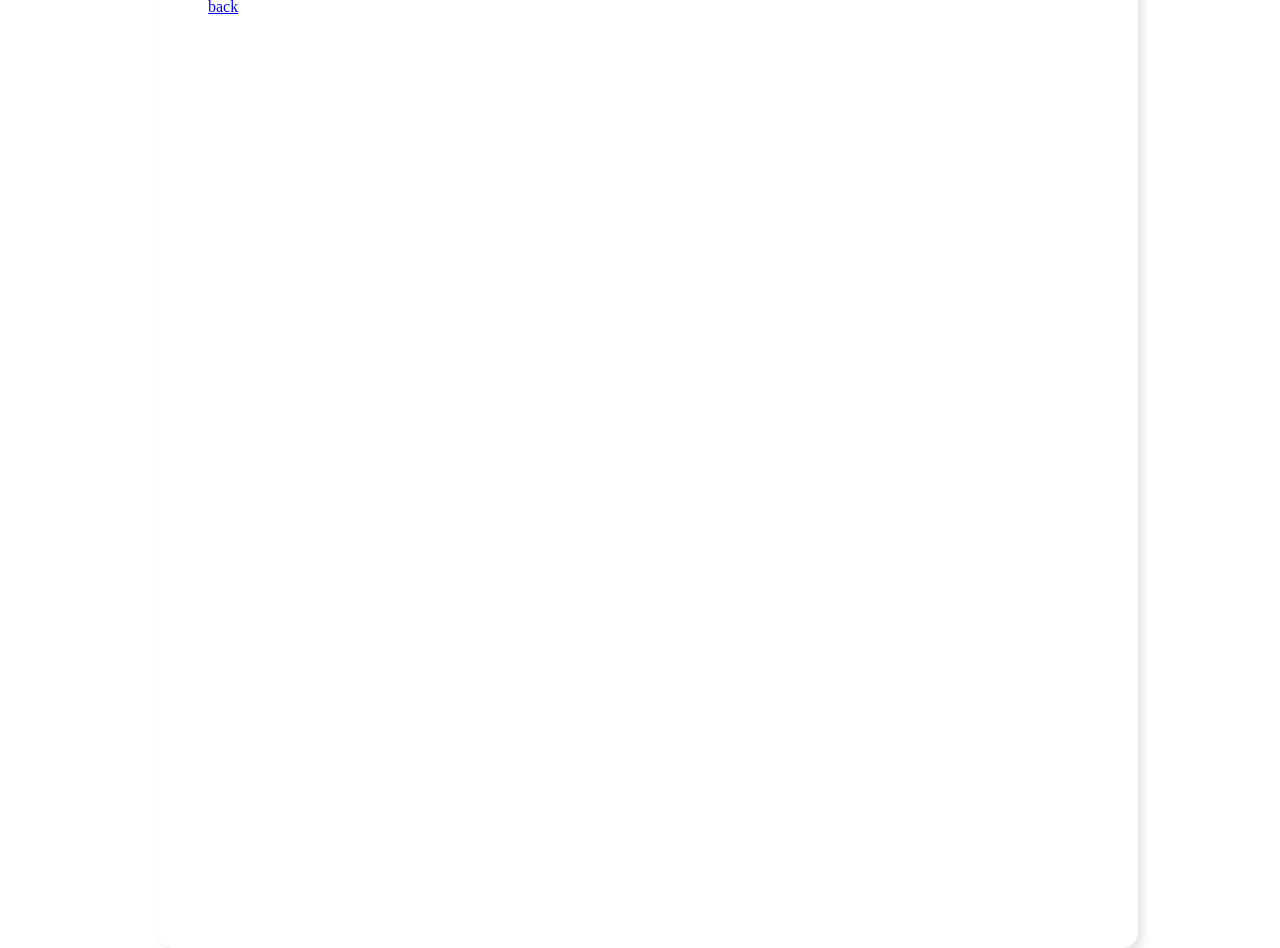
==== declaration.html @ 4763e731 "Add files via upload" ====
<!DOCTYPE html>
<html lang="en">
<head>
    <meta charset="UTF-8">
    <meta name="viewport" content="width=device-width, initial-scale=1.0">
    <title>Document</title>
    <style>
        :root {
            /* 新增透明度相关变量 */
            --glass-opacity: 0.4;
            /* 毛玻璃透明度 */
            --glass-blur: 16px;
        }
        body {
            height: 100vh;
            width: 100vw;
            display: flex;
            align-items: center;
            justify-content: center;
            background-image: url('108252240_p0.jpg');
            color: white;
        }
        .panel {
            padding: 40px;
            /* 四边统一设置30px内边距 */
            display: flex;
            flex-direction: column;
            /* 垂直排列子元素 */
            gap: 20px;
            /* 子元素间距也保持30px */
            box-shadow: 5px 5px 9px rgba(0, 0, 0, 0.1);
            backdrop-filter: blur(var(--glass-blur));
            /* 模糊效果 */
            -webkit-backdrop-filter: blur(var(--glass-blur));
            align-items: center;
            justify-content: center;
            margin: 20px auto;
            border-radius: 16px;
            width: 900px;
            height: 900px;
        }
        .back{
            position: fixed;
            top: 30px;
            left: 50px
        }
    </style>
</head>
</head>
<body>
    <div class="panel">
        <a class="back" href="index.html">back</a>
        <h1>Minecraft reamls is not mine. </h1>
        <h1>It belongs to my friend someqi.</h1>
    </div>
    
</body>
</html>
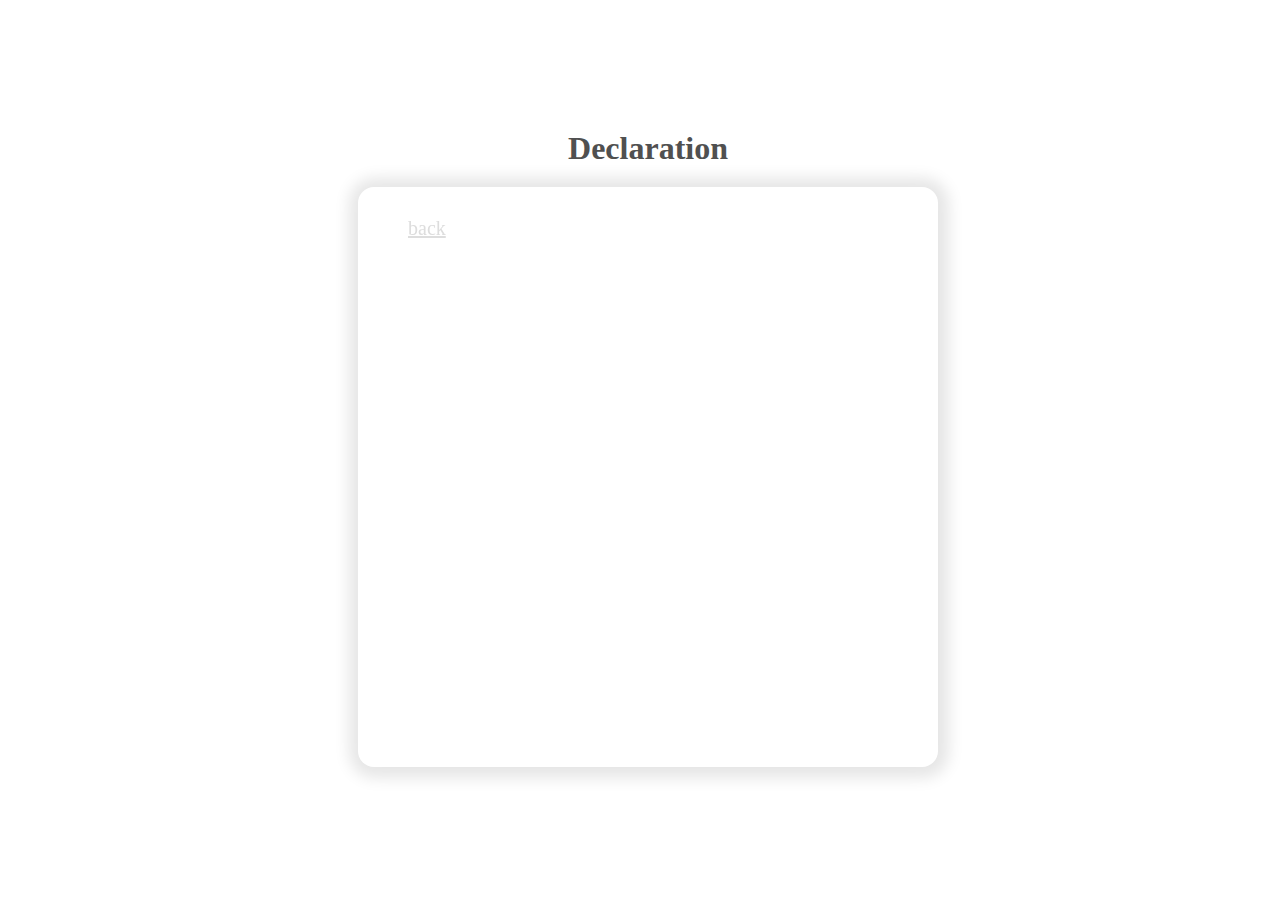
==== commit f5c02bea: "Update declaration.html" ====
--- a/declaration.html
+++ b/declaration.html
@@ -1,9 +1,11 @@
 <!DOCTYPE html>
 <html lang="en">
+
 <head>
     <meta charset="UTF-8">
     <meta name="viewport" content="width=device-width, initial-scale=1.0">
     <title>Document</title>
+    <link rel="stylesheet" type="text/css" href="style.css" />
     <style>
         :root {
             /* 新增透明度相关变量 */
@@ -11,6 +13,7 @@
             /* 毛玻璃透明度 */
             --glass-blur: 16px;
         }
+
         body {
             height: 100vh;
             width: 100vw;
@@ -20,39 +23,61 @@
             background-image: url('108252240_p0.jpg');
             color: white;
         }
+
         .panel {
             padding: 40px;
             /* 四边统一设置30px内边距 */
             display: flex;
+            align-items: center;
+            justify-content: center;
             flex-direction: column;
             /* 垂直排列子元素 */
             gap: 20px;
             /* 子元素间距也保持30px */
-            box-shadow: 5px 5px 9px rgba(0, 0, 0, 0.1);
+            box-shadow: 1px 1px 15px 10px rgba(0, 0, 0, 0.1);
             backdrop-filter: blur(var(--glass-blur));
             /* 模糊效果 */
             -webkit-backdrop-filter: blur(var(--glass-blur));
-            align-items: center;
-            justify-content: center;
             margin: 20px auto;
             border-radius: 16px;
-            width: 900px;
-            height: 900px;
+            width: 500px;
+            height: 500px;
         }
-        .back{
+
+        .back {
+            font-size: 1.25rem;
+            color: rgb(221, 221, 221);
             position: fixed;
             top: 30px;
             left: 50px
         }
+
+        .title {
+            font-size: 2rem;
+            color: rgb(80, 80, 80);
+            display: flex;
+            align-items: center;
+            justify-content: center;
+            font-weight: 900;
+        }
+
+        .textd {
+            font-weight: 300;
+        }
     </style>
 </head>
 </head>
+
 <body>
-    <div class="panel">
-        <a class="back" href="index.html">back</a>
-        <h1>Minecraft reamls is not mine. </h1>
-        <h1>It belongs to my friend someqi.</h1>
+    <div>
+        <header class="title">Declaration</header>
+        <div class="panel">
+            <a class="back" href="index.html">back</a>
+            <h1 class="text">Minecraft reamls is not mine. </h1>
+            <h1 class="text">It belongs to my friend someqi.</h1>
+        </div>
     </div>
-    
+
 </body>
-</html>+
+</html>
--- a/style.css
+++ b/style.css
@@ -0,0 +1,83 @@
+        /* 设置卡片容器的大小和居中 */
+        .card-flip {
+            perspective: 1000px;
+            width: 200px;
+            height: 200px;
+            border-radius: 16px;
+            /* 添加动画属性 */
+            animation: parallax 0.8s 0.3s ease-out backwards;
+            /* 添加圆角 */
+            /* 
+     overflow: hidden; 
+    防止圆角被裁剪 */
+        }
+
+        /* 翻转动画容器 */
+        .card-flip-inner {
+            width: 100%;
+            height: 100%;
+            transform-style: preserve-3d;
+            transition: transform 0.6s;
+            position: relative;
+        }
+
+        /* 鼠标悬浮时，触发翻转效果 */
+        .card-flip:hover .card-flip-inner {
+            transform: scale(2) rotateY(180deg);
+        }
+
+        /* 卡片正面和背面 */
+        .card-flip-front,
+        .card-flip-back {
+            position: absolute;
+            width: 100%;
+            height: 100%;
+            backface-visibility: hidden;
+            display: flex;
+            justify-content: center;
+            align-items: center;
+            border-radius: 16px;
+            /* 添加圆角 */
+        }
+
+        /* 毛玻璃效果（卡片正面） */
+        .card-flip-front {
+            background-color: rgba(var(--surface-container-rgb),
+                    var(--glass-opacity));
+            /* 半透明背景 */
+            backdrop-filter: blur(var(--glass-blur));
+            /* 模糊效果 */
+            -webkit-backdrop-filter: blur(var(--glass-blur));
+            /* Safari 兼容 */
+            box-shadow: 5px 5px 9px rgba(0, 0, 0, 0.1);
+        }
+
+        /* 背面卡片 */
+        .card-flip-back {
+            background: rgba(var(--surface-container-rgb), var(--glass-opacity));
+            /* 透明度 */
+            backdrop-filter: blur(var(--glass-blur));
+            /* 毛玻璃效果 */
+            -webkit-backdrop-filter: blur(var(--glass-blur));
+            /* Safari兼容 */
+            transform: rotateY(180deg);
+            box-shadow: 5px 5px 9px rgba(0, 0, 0, 0.1);
+        }
+
+        /* 图片样式 */
+        .image-flip-container {
+            width: 80%;
+            height: 80%;
+            overflow: hidden;
+        }
+
+        .card-flip-image {
+            width: 100%;
+            height: 100%;
+            object-fit: cover;
+        }
+
+        /* 隐藏正面的文字 */
+        .card-flip-front .card-flip-text {
+            display: none;
+        }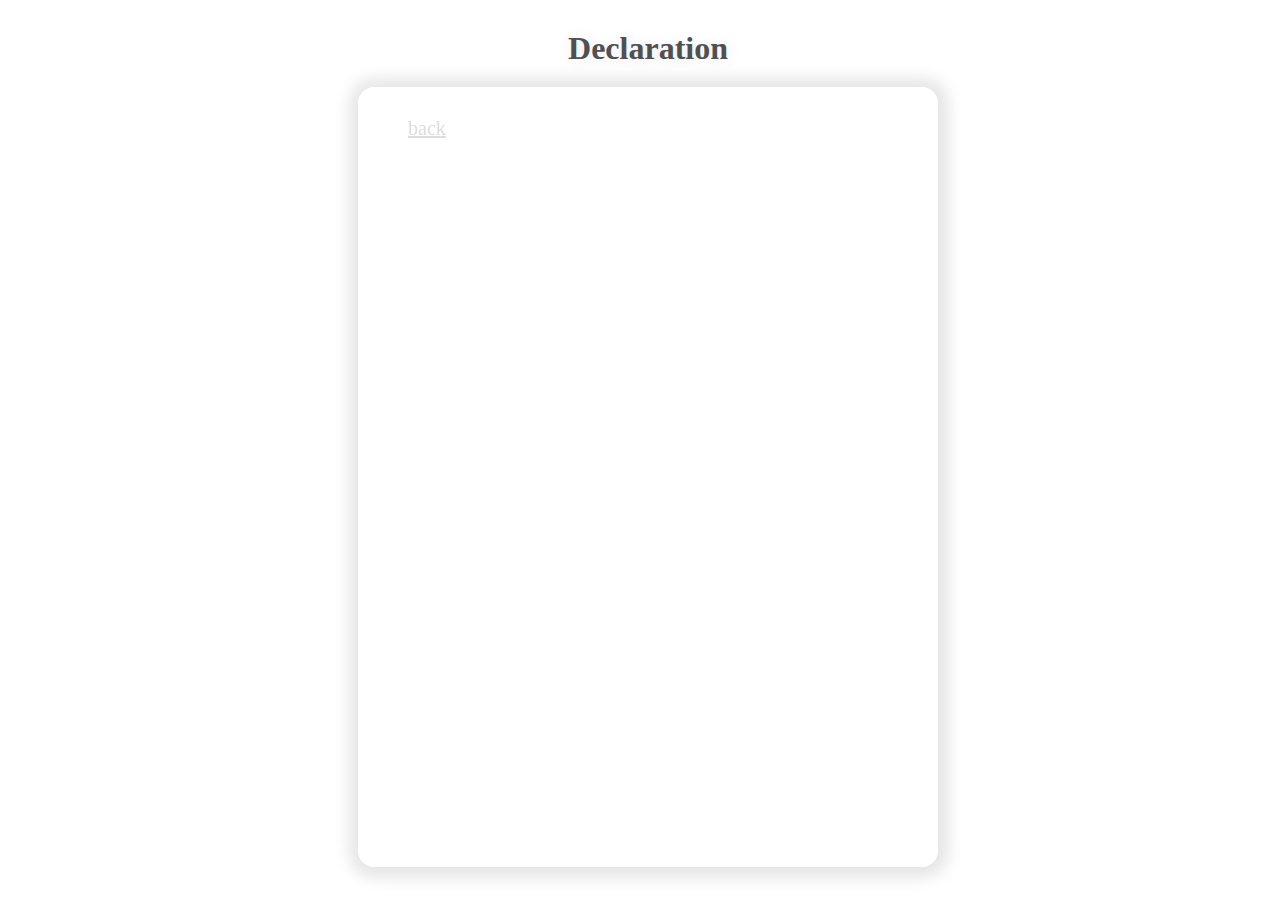
==== commit 18a8706b: "Update declaration.html" ====
--- a/declaration.html
+++ b/declaration.html
@@ -41,7 +41,7 @@
             margin: 20px auto;
             border-radius: 16px;
             width: 500px;
-            height: 500px;
+            height: 700px;
         }
 
         .back {
@@ -53,6 +53,7 @@
         }
 
         .title {
+            text-shadow: 1px 1px 15px rgba(0, 0, 0, 0.1);
             font-size: 2rem;
             color: rgb(80, 80, 80);
             display: flex;
@@ -73,7 +74,7 @@
         <header class="title">Declaration</header>
         <div class="panel">
             <a class="back" href="index.html">back</a>
-            <h1 class="text">Minecraft reamls is not mine. </h1>
+            <h1 class="text">Minecraft realms is not mine. </h1>
             <h1 class="text">It belongs to my friend someqi.</h1>
         </div>
     </div>
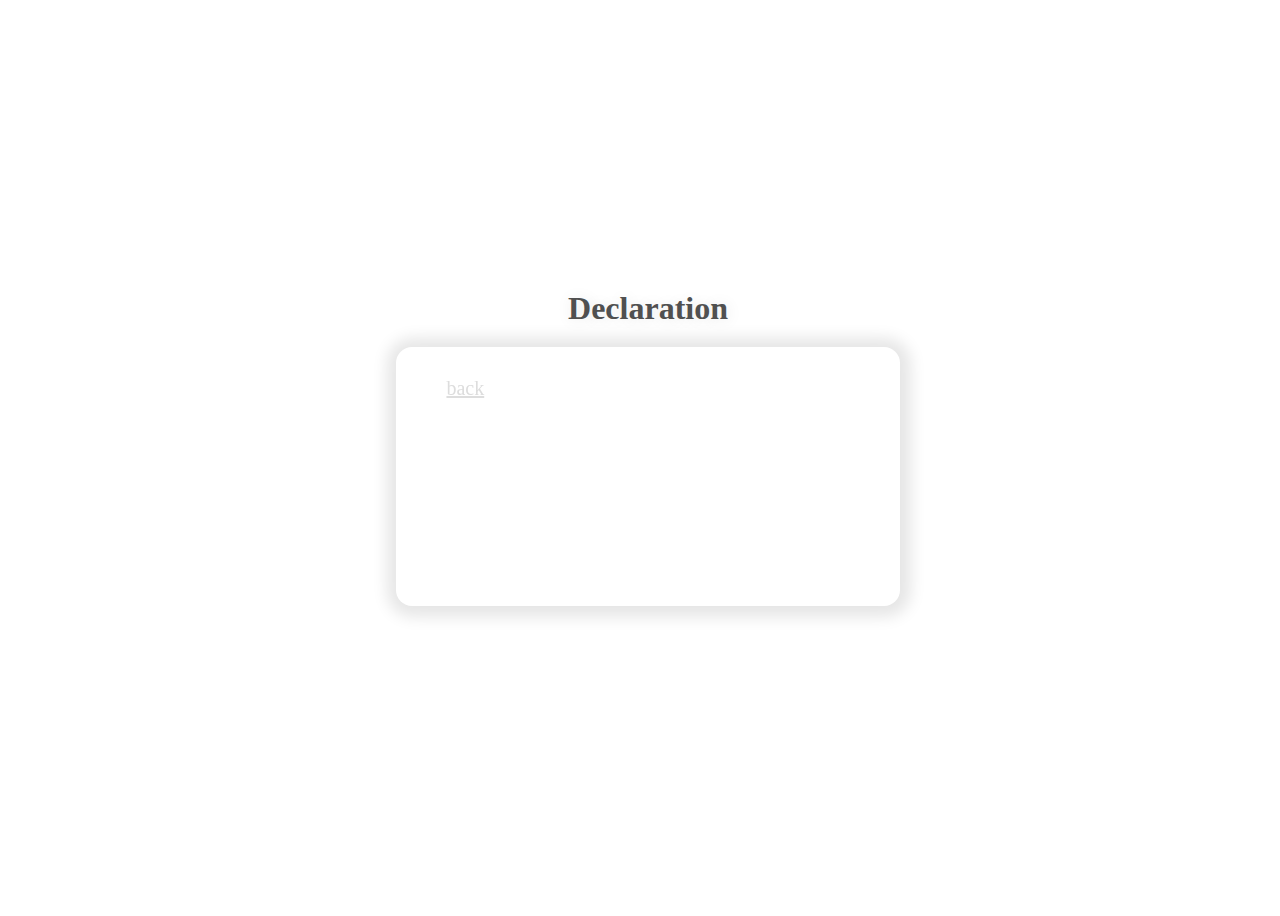
==== commit 06980b8f: "Update declaration.html" ====
--- a/declaration.html
+++ b/declaration.html
@@ -40,8 +40,6 @@
             -webkit-backdrop-filter: blur(var(--glass-blur));
             margin: 20px auto;
             border-radius: 16px;
-            width: 500px;
-            height: 700px;
         }
 
         .back {
--- a/style.css
+++ b/style.css
@@ -49,7 +49,7 @@
             /* 模糊效果 */
             -webkit-backdrop-filter: blur(var(--glass-blur));
             /* Safari 兼容 */
-            box-shadow: 5px 5px 9px rgba(0, 0, 0, 0.1);
+             box-shadow: 1px 1px 15px 10px rgba(0, 0, 0, 0.1);
         }
 
         /* 背面卡片 */
@@ -61,7 +61,7 @@
             -webkit-backdrop-filter: blur(var(--glass-blur));
             /* Safari兼容 */
             transform: rotateY(180deg);
-            box-shadow: 5px 5px 9px rgba(0, 0, 0, 0.1);
+             box-shadow: 1px 1px 15px 10px rgba(0, 0, 0, 0.1);
         }
 
         /* 图片样式 */
@@ -80,4 +80,4 @@
         /* 隐藏正面的文字 */
         .card-flip-front .card-flip-text {
             display: none;
-        }+        }
